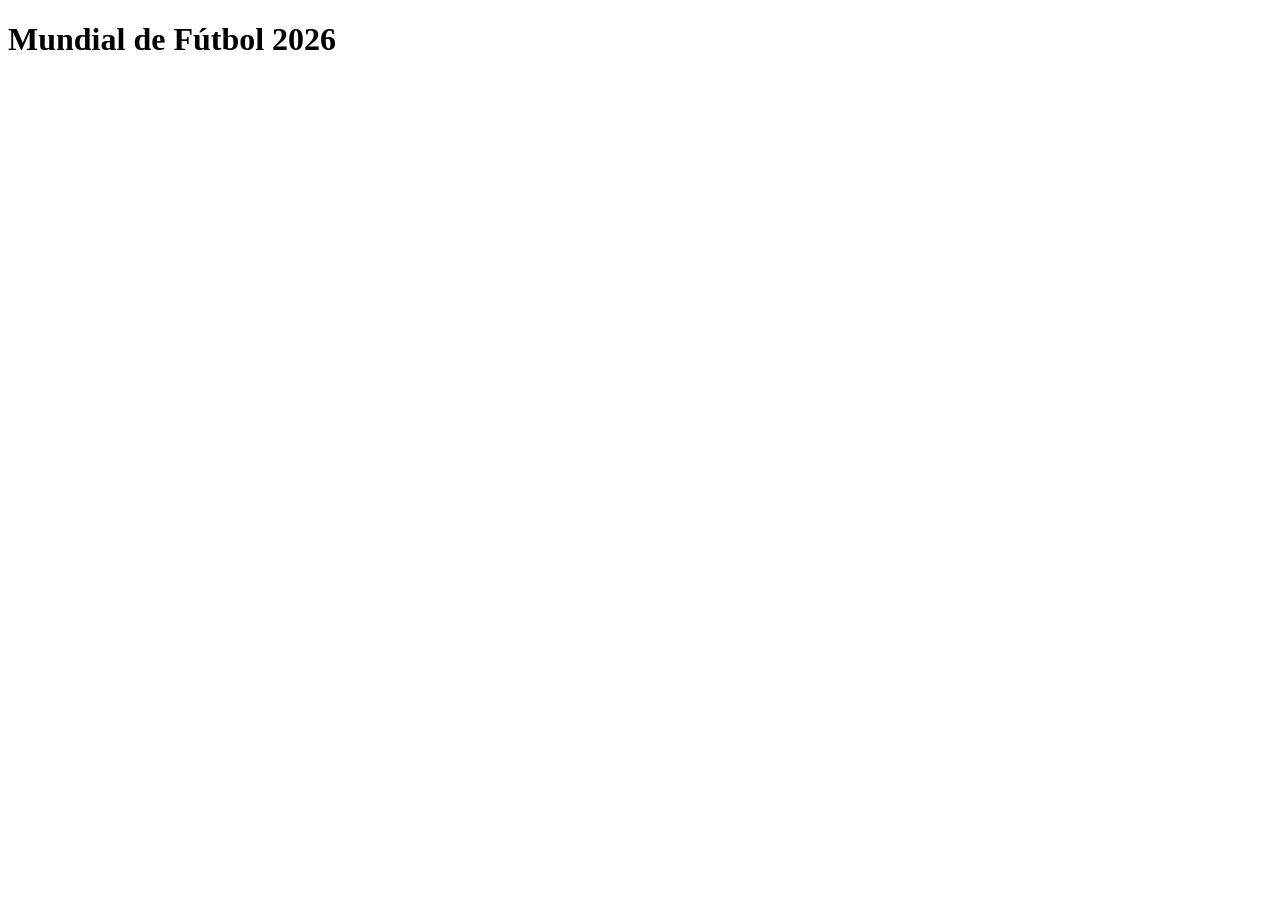
==== index.html @ bb74df17 "First commit" ====
<!doctype html>
<html lang="es">
  <head>
    <meta charset="UTF-8" />
    <meta name="viewport" content="width=device-width, initial-scale=1.0" />
    <title>Flexbox - CSS</title>
  </head>
  <body>
    <h1>Mundial de Fútbol 2026</h1>
  </body>
</html>
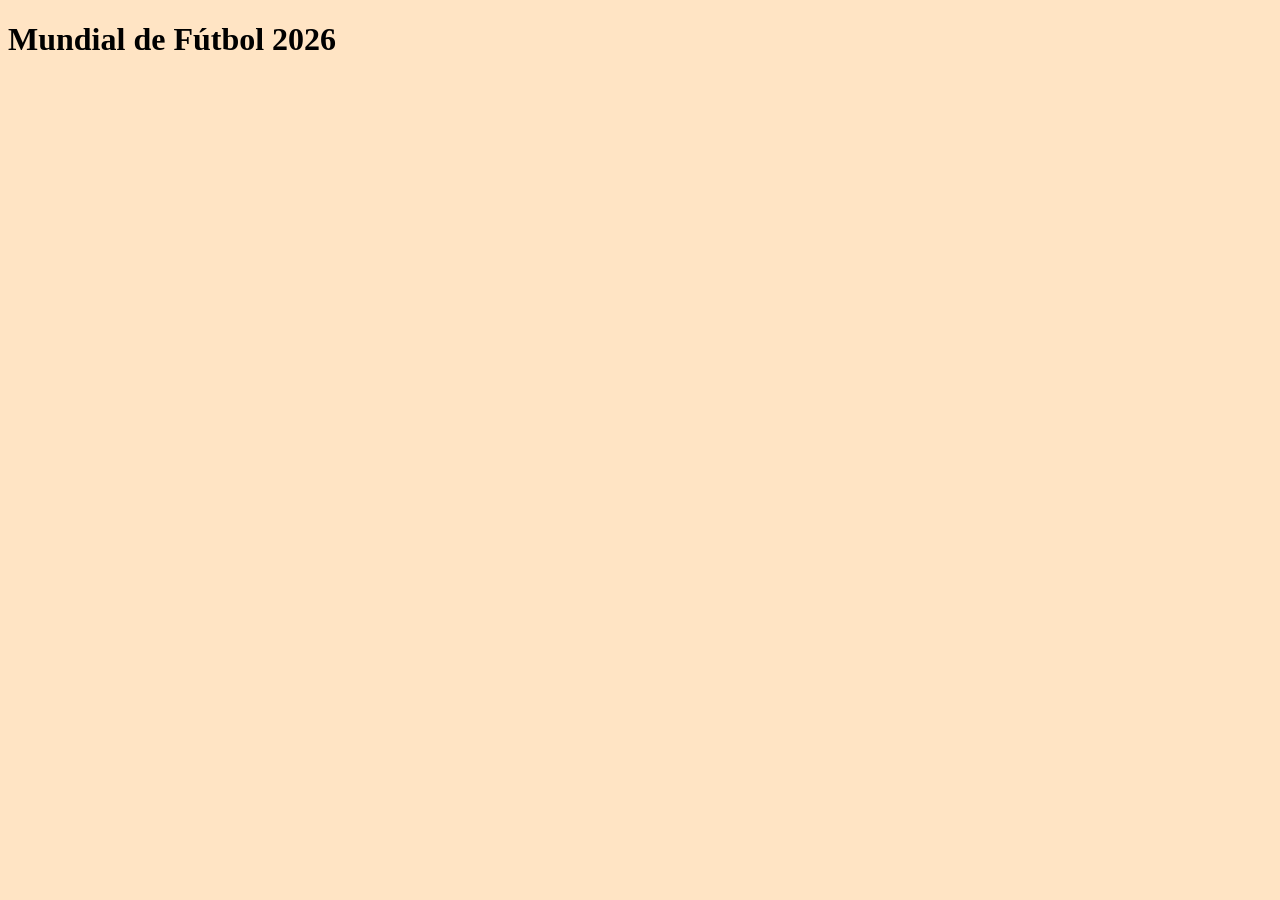
==== commit a57dc317: "Creación y vinculación con archivo CSS" ====
--- a/index.html
+++ b/index.html
@@ -4,6 +4,7 @@
     <meta charset="UTF-8" />
     <meta name="viewport" content="width=device-width, initial-scale=1.0" />
     <title>Flexbox - CSS</title>
+    <link rel="stylesheet" href="./styles.css" />
   </head>
   <body>
     <h1>Mundial de Fútbol 2026</h1>
--- a/styles.css
+++ b/styles.css
@@ -0,0 +1,3 @@
+body {
+  background-color: bisque;
+}
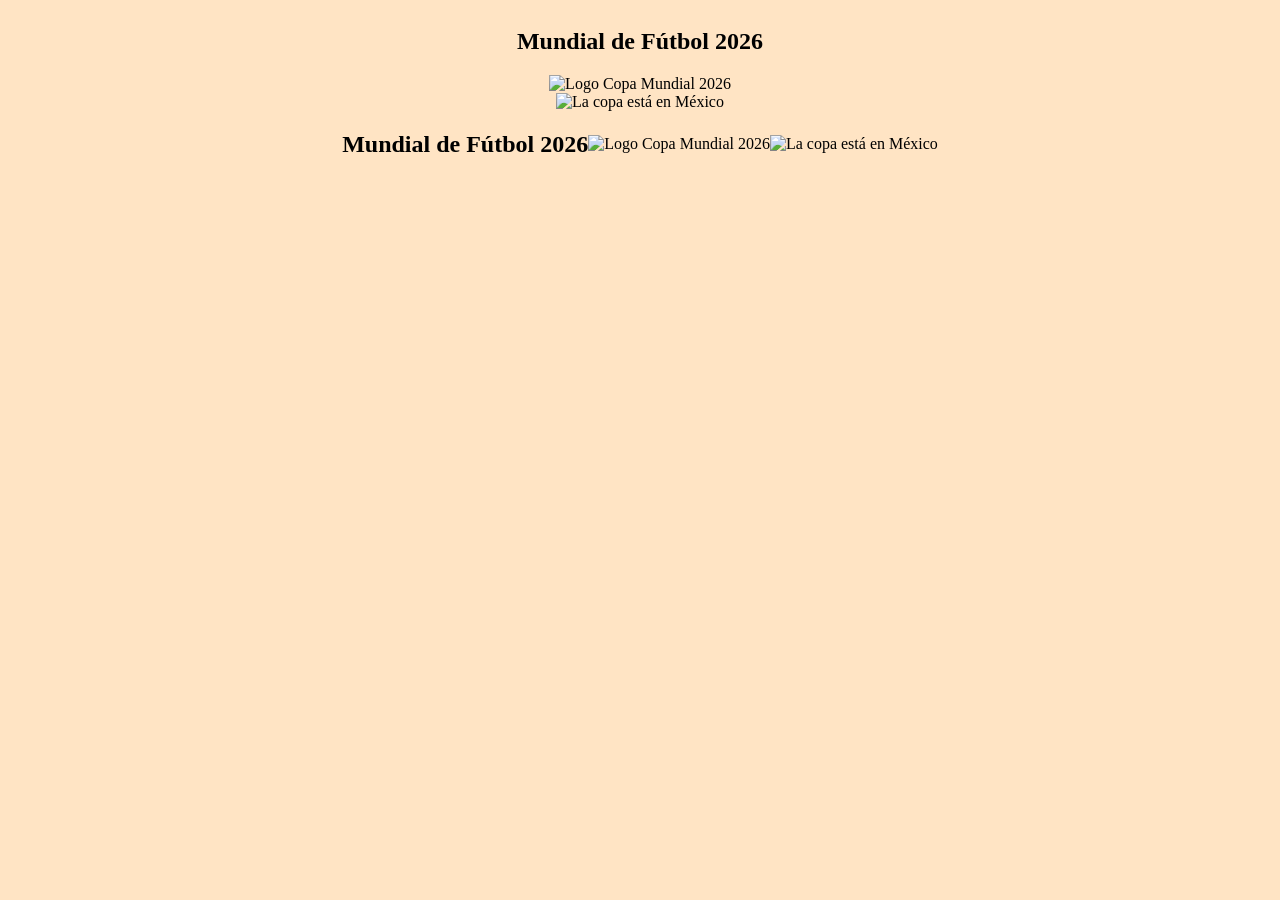
==== commit 968c5c8a: "Flexbox y Menú responsivo" ====
--- a/index.html
+++ b/index.html
@@ -7,6 +7,27 @@
     <link rel="stylesheet" href="./styles.css" />
   </head>
   <body>
-    <h1>Mundial de Fútbol 2026</h1>
+    <section class="Mundial">
+      <h1>Mundial de Fútbol 2026</h1>
+      <img
+        src="https://cdn-img.zerozero.pt/img/logos/edicoes/176026_imgbank_.png"
+        alt="Logo Copa Mundial 2026"
+      />
+      <img
+        src="https://e01-phantom-marca-mx.uecdn.es/4d2401c345ca343bece9ed422c1a4391/resize/828/f/jpg/mx/assets/multimedia/imagenes/2026/06/04/17805470557281.jpg"
+        alt="La copa está en México"
+      />
+    </section>
+    <section class="Mundial-Dos">
+      <h1>Mundial de Fútbol 2026</h1>
+      <img
+        src="https://cdn-img.zerozero.pt/img/logos/edicoes/176026_imgbank_.png"
+        alt="Logo Copa Mundial 2026"
+      />
+      <img
+        src="https://e01-phantom-marca-mx.uecdn.es/4d2401c345ca343bece9ed422c1a4391/resize/828/f/jpg/mx/assets/multimedia/imagenes/2026/06/04/17805470557281.jpg"
+        alt="La copa está en México"
+      />
+    </section>
   </body>
 </html>
--- a/styles.css
+++ b/styles.css
@@ -1,3 +1,16 @@
 body {
   background-color: bisque;
 }
+
+.Mundial {
+  display: flex;
+  flex-direction: column;
+  align-items: center;
+}
+
+.Mundial-Dos {
+  display: flex;
+  flex-direction: row;
+  align-items: center;
+  justify-content: center;
+}
